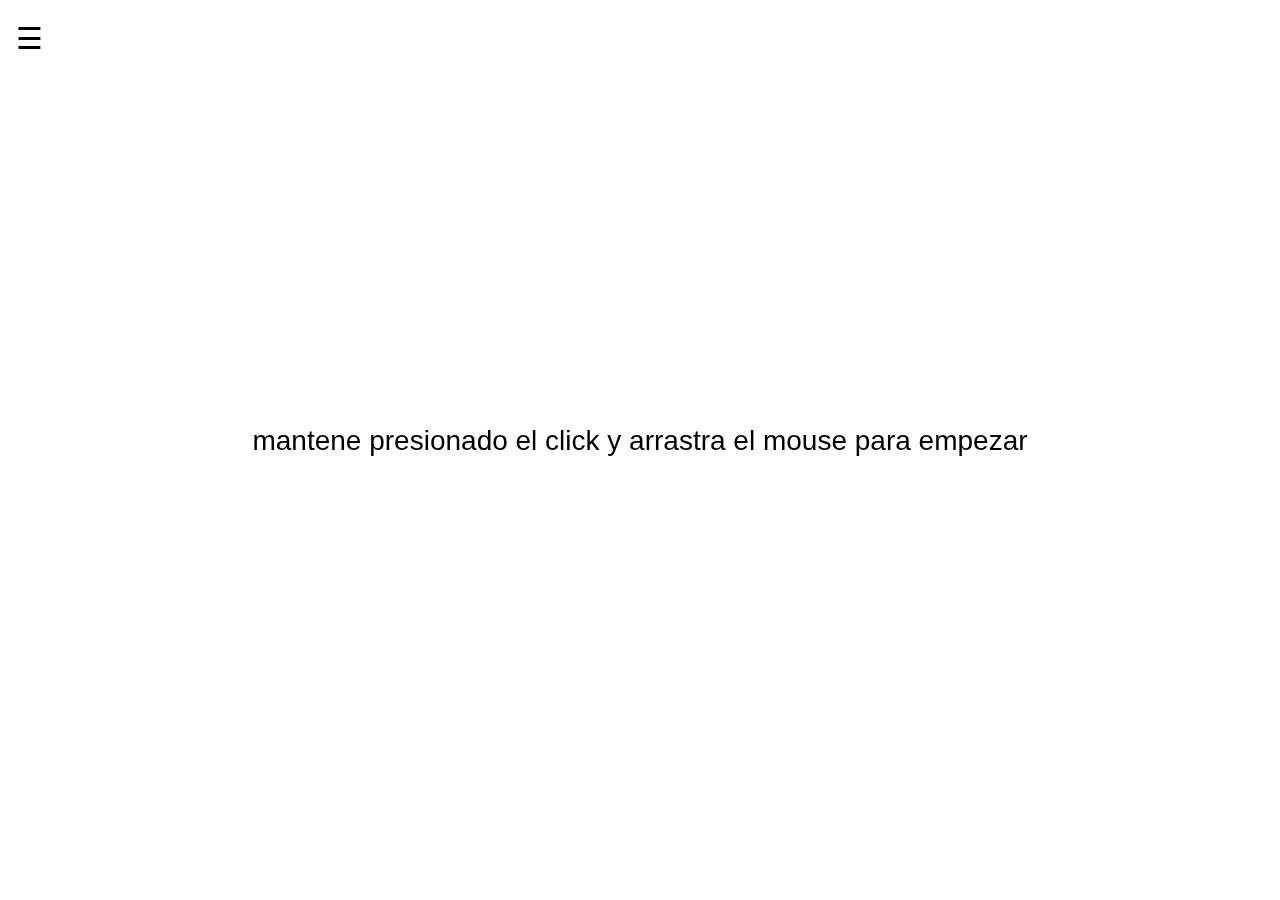
==== index.html @ 14236c12 "debug" ====
<!DOCTYPE html>
<html dir="ltr" lang="es">
<head>
	<meta charset="utf-8">
	<title>colisiones</title>
	<link rel="stylesheet" href="css/reset.css" media="all" />
	<link rel="stylesheet" href="css/forma.css" media="all" />
	<script src="js/libs/p5.min.js"></script>
	<script src="js/libs/p5.collide2d.js"></script>
	<script src="js/libs/p5.sound.js"></script>
	<script src="js/libs/p5.dom.js"></script>
	<script src="js/prueba.js"></script>
</head>
<body>
<div id="myContainer">
<div id="mySidenav" class="sidenav">
 		 <p href="javascript:void(0)" class="closebtn" onclick="closeNav()">&times;</p>
 		 <p href="#">diametro</p>
 		 <br>
 		 <p href="#">feedback</p>
 		 <br>
 		 <p href="#">tiempo</p>
 		 <br>
 		 <p href="#">reverb</p>
 		 <br>
 		 <p href="#">tonal</p>
		 <br>
		 <p href="#">forma de onda</p>
		</div>
		<div id="sliders"></div>

		<span id="boton" style="font-size:30px;cursor:pointer;color: black;z-index: 1;" onclick="openNav()">&#9776;</span>
</div>
</body>
</html>
---- css/forma.css ----
html, body { height:100%; }

body{	
	font: normal 100%/1.5 "Times New Roman", Times, serif;
	color: #FFF;
	background: rgb(240, 240, 241);
}

#myContainer{
	margin: 0 auto;
    width: 1600px;
    height: 650px;
  
}

p {
	 font-family: Helvetica, Arial, sans-serif;
	 font-size: 14px;
	 color: black;

}

canvas { 
	outline:1px solid #000;
	float:left;
	z-index: -1;
}


article {
	width:760px;
	margin:0 5%;
	padding:2em 0;
}

article h1 {
	font-size:2em;
	font-weight:bold;
	font-style:italic;
	margin-bottom:0.5em;
}

article h2 {
	font-weight:bold;
}

.sidenav {
    height: 100%;
    width: 0;
    position: fixed;
    z-index: 1;
    top: 0;
    left: 0;
    background-color: #111;
    overflow-x: hidden;
    transition: 0.5s;
    padding-top: 60px;
}

.sidenav p {
    padding: 14.5px 8px 8px 15px;
    text-decoration: none;
    font-size: 15px;
    color: #818181;
    display: block;
    transition: 0.3s;
}

.sidenav p:hover, .offcanvas p:focus{
    color: #f1f1f1;
}

.sidenav .closebtn {
    position: absolute;
    top: 0;
    right: 25px;
    font-size: 36px;
    margin-left: 50px;
}
#sliders {
	position: fixed;
	display: block;
	float:right;
	height:50%;

}

#myContainer {
    transition: margin-left .5s;
    padding: 16px;
}

@media screen and (max-height: 450px) {
  .sidenav {padding-top: 15px;}
  .sidenav a {font-size: 18px;}
}
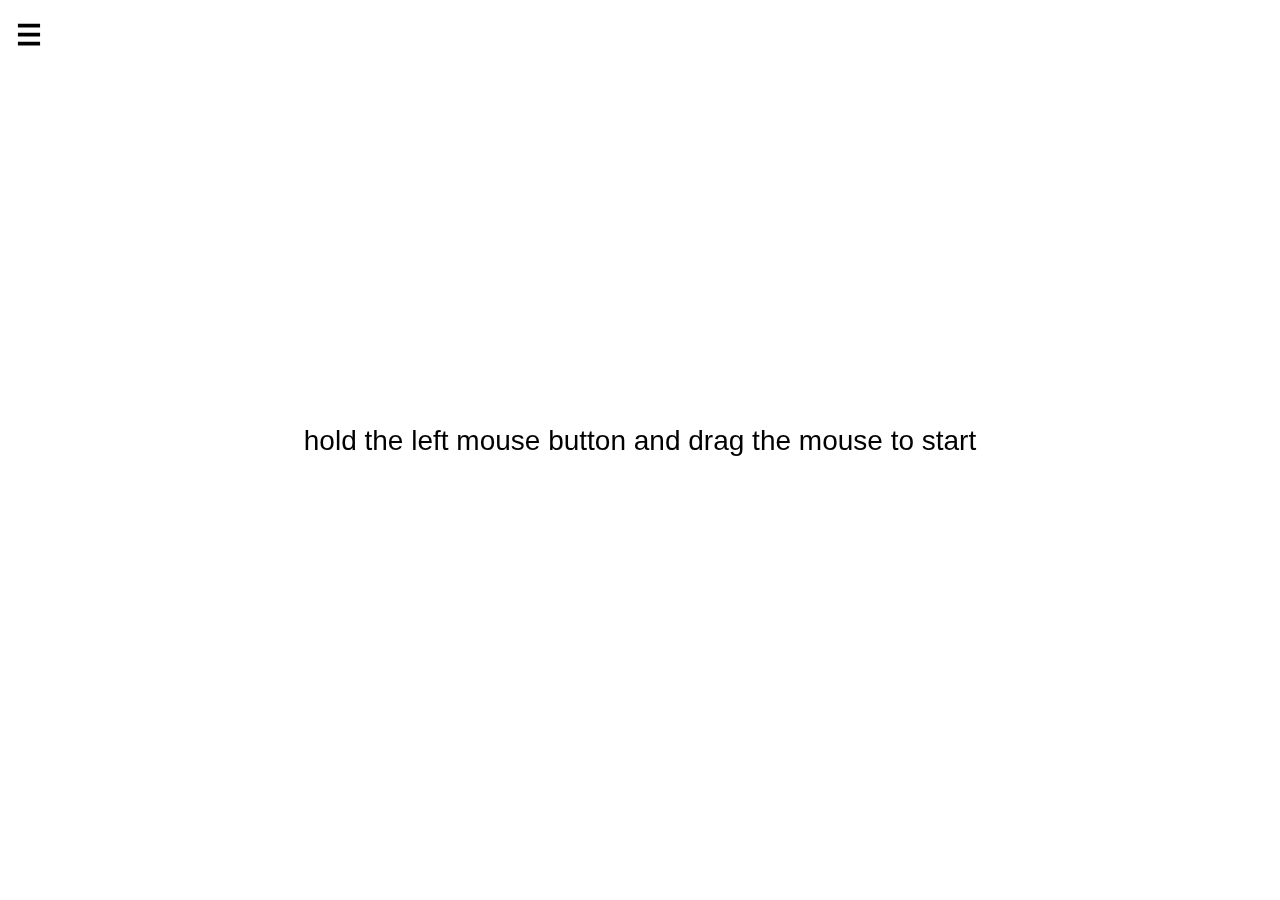
==== commit 0dd30c7e: "Changes" ====
--- a/index.html
+++ b/index.html
@@ -9,27 +9,75 @@
 	<script src="js/libs/p5.collide2d.js"></script>
 	<script src="js/libs/p5.sound.js"></script>
 	<script src="js/libs/p5.dom.js"></script>
-	<script src="js/prueba.js"></script>
+	<script defer src="js/index.js"></script>
 </head>
 <body>
 <div id="myContainer">
-<div id="mySidenav" class="sidenav">
- 		 <p href="javascript:void(0)" class="closebtn" onclick="closeNav()">&times;</p>
- 		 <p href="#">diametro</p>
- 		 <br>
- 		 <p href="#">feedback</p>
- 		 <br>
- 		 <p href="#">tiempo</p>
- 		 <br>
- 		 <p href="#">reverb</p>
- 		 <br>
- 		 <p href="#">tonal</p>
-		 <br>
-		 <p href="#">forma de onda</p>
+	<div id="mySidenav" class="sidenav">
+		<div class="closebtn" onclick="closeNav()">&times;</div>
+
+		<div id="oscilador" class="modulo">
+			<h3 class="tituloModulo">OSC</h3>
+				<div class="funcion">
+					<div id="tonal" class="tituloFuncion"><p>tonal</p></div>
+					<div id="checkbox" class="slider"></div>
+				</div>
+				<div class="funcion">
+					<div id="waveform" class="tituloFuncion"><p>waveform</p></div>
+					<div id="selectWaveform" class="slider"></div>
+				</div>
 		</div>
-		<div id="sliders"></div>
 
-		<span id="boton" style="font-size:30px;cursor:pointer;color: black;z-index: 1;" onclick="openNav()">&#9776;</span>
+		<div id="particle" class="modulo">
+			<h3 class="tituloModulo">PARTICLE</h3>
+			<div class="funcion">
+				<div id="diameter" class="tituloFuncion"><p>diameter</p></div>
+				<div id="diameterSlider" class="slider"></div>
+			</div>
+		</div>
+
+		<div id="delay" class="modulo">
+				<h3 class="tituloModulo">DELAY</h3>
+				<div class="funcion">
+					<div id="time" class="tituloFuncion"><p>time</p></div>
+					<div id="timeSlider" class="slider"></div>
+				</div>
+				<div class="funcion">
+					<div id="feedback" class="tituloFuncion"><p>feedback</p></div>
+					<div id="feedbackSlider" class="slider"></div>
+				</div>
+		</div>
+
+		<div id="reverb" class="modulo">
+				<h3 class="tituloModulo">REVERB</h3>
+				<div class="funcion">
+					<div id="amount" class="tituloFuncion"><p>amount</p></div>
+					<div id="reverbSlider" class="slider"></div>
+				</div>
+		</div>
+
+		<div id="envelope" class="modulo">
+				<h3 class="tituloModulo">ENVELOPE</h3>
+				<div class="funcion">
+					<div id="attack" class="tituloFuncion"><p>attack</p></div>
+					<div id="attackSlider" class="slider"></div>
+				</div>
+				<div class="funcion">
+					<div id="decay" class="tituloFuncion"><p>decay</p></div>
+					<div id="decaySlider" class="slider"></div>
+				</div>
+				<div class="funcion">
+						<div id="sustain" class="tituloFuncion"><p>sustain</p></div>
+						<div id="sustainSlider" class="slider"></div>
+					</div>
+					<div class="funcion">
+						<div id="release" class="tituloFuncion"><p>release</p></div>
+						<div id="releaseSlider" class="slider"></div>
+					</div>
+		</div>							
+	</div>
+	<div id="boton" onclick="openNav()"><span>&#9776;</span></div>
 </div>
+
 </body>
 </html>
--- a/css/forma.css
+++ b/css/forma.css
@@ -8,40 +8,16 @@
 
 #myContainer{
 	margin: 0 auto;
-    width: 1600px;
-    height: 650px;
-  
-}
-
-p {
-	 font-family: Helvetica, Arial, sans-serif;
-	 font-size: 14px;
-	 color: black;
-
+    width: 100%;
+    height: 100%;
+    transition: margin-left .5s;
+    padding: 0px;
 }
 
 canvas { 
-	outline:1px solid #000;
+	outline:0px solid #000;
 	float:left;
 	z-index: -1;
-}
-
-
-article {
-	width:760px;
-	margin:0 5%;
-	padding:2em 0;
-}
-
-article h1 {
-	font-size:2em;
-	font-weight:bold;
-	font-style:italic;
-	margin-bottom:0.5em;
-}
-
-article h2 {
-	font-weight:bold;
 }
 
 .sidenav {
@@ -57,37 +33,103 @@
     padding-top: 60px;
 }
 
-.sidenav p {
-    padding: 14.5px 8px 8px 15px;
+
+.sidenav .modulo .funcion p {
+    font-family: Helvetica, Arial, sans-serif;
+    /*padding: 14.5px 8px 8px 15px;*/
     text-decoration: none;
     font-size: 15px;
-    color: #818181;
+    color: #b8b4b4;;
     display: block;
     transition: 0.3s;
 }
 
-.sidenav p:hover, .offcanvas p:focus{
+.sidenav .modulo .funcion p:hover, .offcanvas p:focus{
     color: #f1f1f1;
 }
 
-.sidenav .closebtn {
+
+.closebtn {
     position: absolute;
-    top: 0;
-    right: 25px;
-    font-size: 36px;
-    margin-left: 50px;
-}
-#sliders {
-	position: fixed;
-	display: block;
-	float:right;
-	height:50%;
-
+    top: 1%;
+    left: 210px;
+    font-size: 2em;
+    cursor: default;
+    color: #b8b4b4;
 }
 
-#myContainer {
-    transition: margin-left .5s;
-    padding: 16px;
+.closebtn:hover{
+    color: white;
+}
+
+#boton{
+    font-size: 1.8em;
+    font-weight: bolder;
+    cursor:pointer;
+    color: black;
+    z-index: 1;
+    display: inline-block;
+    width: 2em;
+    height: 2em;
+    padding: 0;
+    margin: 0; 
+    padding-top: 0.5em; 
+    text-align: center; 
+}
+
+#textoInicial{
+    font-size: 1.8em;
+    font-weight: bolder;
+    color: black;
+    font-family: Helvetica, Arial, sans-serif;
+    z-index: 1;
+    text-align: center;
+    display: inline-block;
+    width: 100%;
+}
+
+.tituloFuncion{
+    width: 80px;
+    height: 40px;
+    display: inline-block;
+    text-align: right;
+    margin-left: 1.5em;
+    margin-right: 0.5em;
+}
+
+.slider{
+    width: 80px;
+    height: 40px;
+    display: inline-block;
+    text-align: left;
+}
+
+.modulo .funcion:hover{
+    color: #f1f1f1;
+}
+
+.modulo{
+    padding-top: 0.5em;
+    padding-bottom: 1.8em;
+    margin: 0.5em;
+    background-color: #242323;
+    border: 1px solid #555555;
+    border-radius: 0.5em;
+}
+
+.modulo:hover{
+    background-color: rgb(43, 42, 42);
+}
+
+.tituloModulo{
+    color: rgb(255, 255, 255);
+    font-family: Helvetica, Arial, sans-serif;
+    z-index: 1;
+    text-align: left;
+    margin-left: 1.1em;
+    margin-bottom: 0.8em;
+    margin-top: 0.8em;
+    font-weight: bolder;
 }
 
 @media screen and (max-height: 450px) {
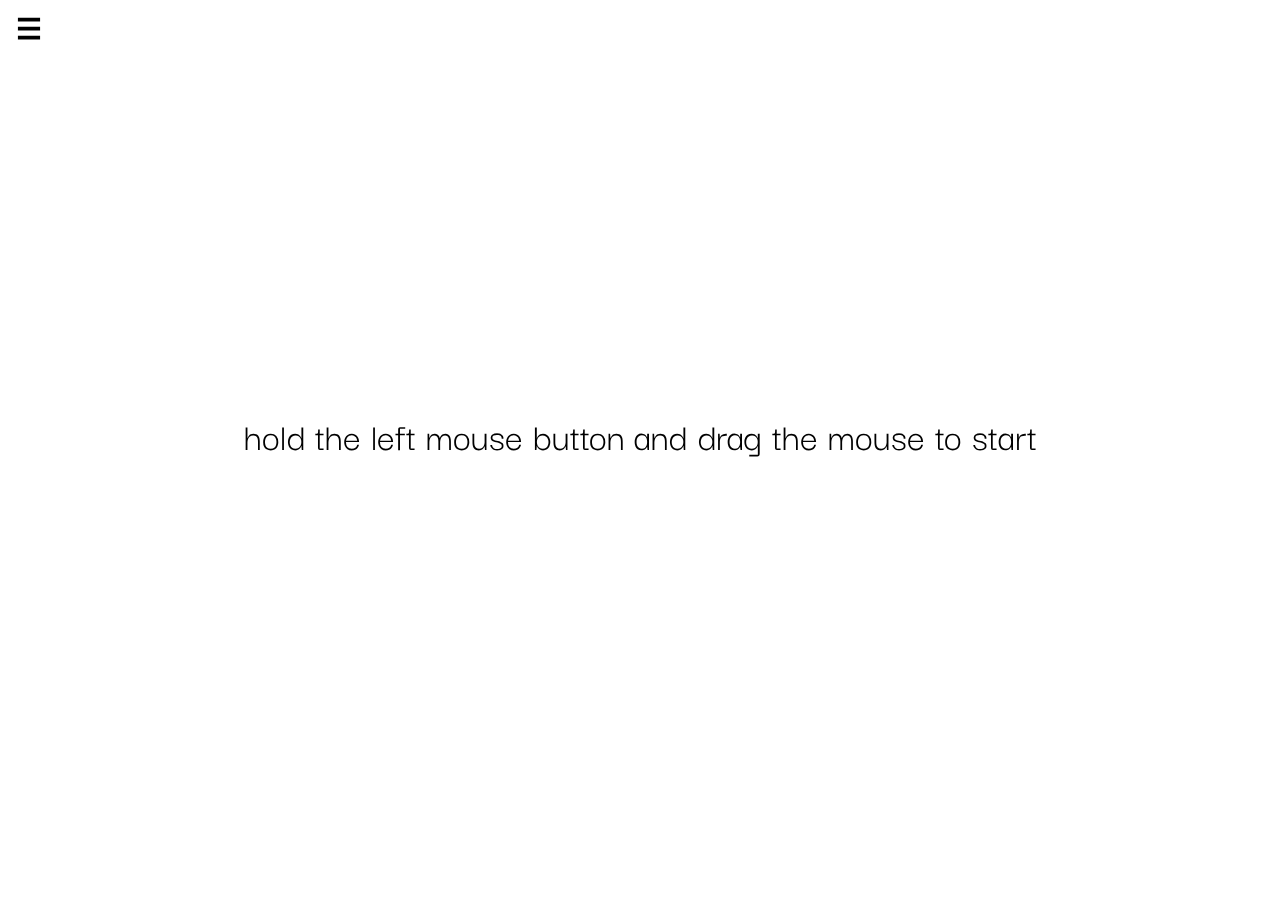
==== commit 66e2068f: "font changes" ====
--- a/index.html
+++ b/index.html
@@ -5,6 +5,9 @@
 	<title>colisiones</title>
 	<link rel="stylesheet" href="css/reset.css" media="all" />
 	<link rel="stylesheet" href="css/forma.css" media="all" />
+	<link href="https://fonts.googleapis.com/css?family=Comfortaa&display=swap" rel="stylesheet">
+	<link href="https://fonts.googleapis.com/css?family=Amiko&display=swap" rel="stylesheet">
+	<link href="https://fonts.googleapis.com/css?family=Darker+Grotesque&display=swap" rel="stylesheet">
 	<script src="js/libs/p5.min.js"></script>
 	<script src="js/libs/p5.collide2d.js"></script>
 	<script src="js/libs/p5.sound.js"></script>
@@ -16,18 +19,6 @@
 	<div id="mySidenav" class="sidenav">
 		<div class="closebtn" onclick="closeNav()">&times;</div>
 
-		<div id="oscilador" class="modulo">
-			<h3 class="tituloModulo">OSC</h3>
-				<div class="funcion">
-					<div id="tonal" class="tituloFuncion"><p>tonal</p></div>
-					<div id="checkbox" class="slider"></div>
-				</div>
-				<div class="funcion">
-					<div id="waveform" class="tituloFuncion"><p>waveform</p></div>
-					<div id="selectWaveform" class="slider"></div>
-				</div>
-		</div>
-
 		<div id="particle" class="modulo">
 			<h3 class="tituloModulo">PARTICLE</h3>
 			<div class="funcion">
@@ -36,45 +27,57 @@
 			</div>
 		</div>
 
+		<div id="oscilador" class="modulo">
+			<h3 class="tituloModulo">OSCILATOR</h3>
+			<div class="funcion">
+				<div id="tonal" class="tituloFuncion"><p>tonal</p></div>
+				<div id="checkbox" class="slider"></div>
+			</div>
+			<div class="funcion">
+				<div id="waveform" class="tituloFuncion"><p>waveform</p></div>
+				<div id="selectWaveform" class="slider"></div>
+			</div>
+		</div>
+
+		<div id="envelope" class="modulo">
+			<h3 class="tituloModulo">ENVELOPE</h3>
+			<div class="funcion">
+				<div id="attack" class="tituloFuncion"><p>attack</p></div>
+				<div id="attackSlider" class="slider"></div>
+			</div>
+			<div class="funcion">
+				<div id="decay" class="tituloFuncion"><p>decay</p></div>
+				<div id="decaySlider" class="slider"></div>
+			</div>
+			<div class="funcion">
+					<div id="sustain" class="tituloFuncion"><p>sustain</p></div>
+					<div id="sustainSlider" class="slider"></div>
+			</div>
+			<div class="funcion">
+				<div id="release" class="tituloFuncion"><p>release</p></div>
+				<div id="releaseSlider" class="slider"></div>
+			</div>
+		</div>	
+
 		<div id="delay" class="modulo">
-				<h3 class="tituloModulo">DELAY</h3>
-				<div class="funcion">
-					<div id="time" class="tituloFuncion"><p>time</p></div>
-					<div id="timeSlider" class="slider"></div>
-				</div>
-				<div class="funcion">
-					<div id="feedback" class="tituloFuncion"><p>feedback</p></div>
-					<div id="feedbackSlider" class="slider"></div>
-				</div>
+			<h3 class="tituloModulo">DELAY</h3>
+			<div class="funcion">
+				<div id="time" class="tituloFuncion"><p>time</p></div>
+				<div id="timeSlider" class="slider"></div>
+			</div>
+			<div class="funcion">
+				<div id="feedback" class="tituloFuncion"><p>feedback</p></div>
+				<div id="feedbackSlider" class="slider"></div>
+			</div>
 		</div>
 
 		<div id="reverb" class="modulo">
-				<h3 class="tituloModulo">REVERB</h3>
-				<div class="funcion">
-					<div id="amount" class="tituloFuncion"><p>amount</p></div>
-					<div id="reverbSlider" class="slider"></div>
-				</div>
-		</div>
-
-		<div id="envelope" class="modulo">
-				<h3 class="tituloModulo">ENVELOPE</h3>
-				<div class="funcion">
-					<div id="attack" class="tituloFuncion"><p>attack</p></div>
-					<div id="attackSlider" class="slider"></div>
-				</div>
-				<div class="funcion">
-					<div id="decay" class="tituloFuncion"><p>decay</p></div>
-					<div id="decaySlider" class="slider"></div>
-				</div>
-				<div class="funcion">
-						<div id="sustain" class="tituloFuncion"><p>sustain</p></div>
-						<div id="sustainSlider" class="slider"></div>
-					</div>
-					<div class="funcion">
-						<div id="release" class="tituloFuncion"><p>release</p></div>
-						<div id="releaseSlider" class="slider"></div>
-					</div>
-		</div>							
+			<h3 class="tituloModulo">REVERB</h3>
+			<div class="funcion">
+				<div id="amount" class="tituloFuncion"><p>amount</p></div>
+				<div id="reverbSlider" class="slider"></div>
+			</div>
+		</div>						
 	</div>
 	<div id="boton" onclick="openNav()"><span>&#9776;</span></div>
 </div>
--- a/css/forma.css
+++ b/css/forma.css
@@ -1,7 +1,8 @@
 html, body { height:100%; }
 
 body{	
-	font: normal 100%/1.5 "Times New Roman", Times, serif;
+    /*font: normal 100%/1.5 "Times New Roman", Times, serif;*/
+    font-family: 'Darker Grotesque', sans-serif;
 	color: #FFF;
 	background: rgb(240, 240, 241);
 }
@@ -35,11 +36,12 @@
 
 
 .sidenav .modulo .funcion p {
-    font-family: Helvetica, Arial, sans-serif;
+    /*font-family: Helvetica, Arial, sans-serif;*/
+    font-family: 'Darker Grotesque', sans-serif;
     /*padding: 14.5px 8px 8px 15px;*/
     text-decoration: none;
-    font-size: 15px;
-    color: #b8b4b4;;
+    font-size: 1.25em;
+    color: #ffffff;;
     display: block;
     transition: 0.3s;
 }
@@ -53,7 +55,7 @@
     position: absolute;
     top: 1%;
     left: 210px;
-    font-size: 2em;
+    font-size: 3em;
     cursor: default;
     color: #b8b4b4;
 }
@@ -77,24 +79,13 @@
     text-align: center; 
 }
 
-#textoInicial{
-    font-size: 1.8em;
-    font-weight: bolder;
-    color: black;
-    font-family: Helvetica, Arial, sans-serif;
-    z-index: 1;
-    text-align: center;
-    display: inline-block;
-    width: 100%;
-}
-
 .tituloFuncion{
-    width: 80px;
+    width: 75px;
     height: 40px;
     display: inline-block;
     text-align: right;
     margin-left: 1.5em;
-    margin-right: 0.5em;
+    margin-right: 0.3em;
 }
 
 .slider{
@@ -110,25 +101,28 @@
 
 .modulo{
     padding-top: 0.5em;
-    padding-bottom: 1.8em;
+    padding-bottom: 1.6em;
     margin: 0.5em;
-    background-color: #242323;
-    border: 1px solid #555555;
+    background-color: #2d3e63;
+    /*border: 0.5px solid #555555;*/
     border-radius: 0.5em;
 }
 
 .modulo:hover{
-    background-color: rgb(43, 42, 42);
+    /*background-color: rgb(43, 42, 42);*/
+    background-color: rgb(37, 37, 37);
+    color: black;
 }
 
 .tituloModulo{
     color: rgb(255, 255, 255);
-    font-family: Helvetica, Arial, sans-serif;
+    font-family: 'Amiko', sans-serif;
+    /*font-family: Helvetica, Arial, sans-serif;*/
     z-index: 1;
     text-align: left;
     margin-left: 1.1em;
-    margin-bottom: 0.8em;
-    margin-top: 0.8em;
+    margin-bottom: 1.3em;
+    margin-top: 0.7em;
     font-weight: bolder;
 }
 
